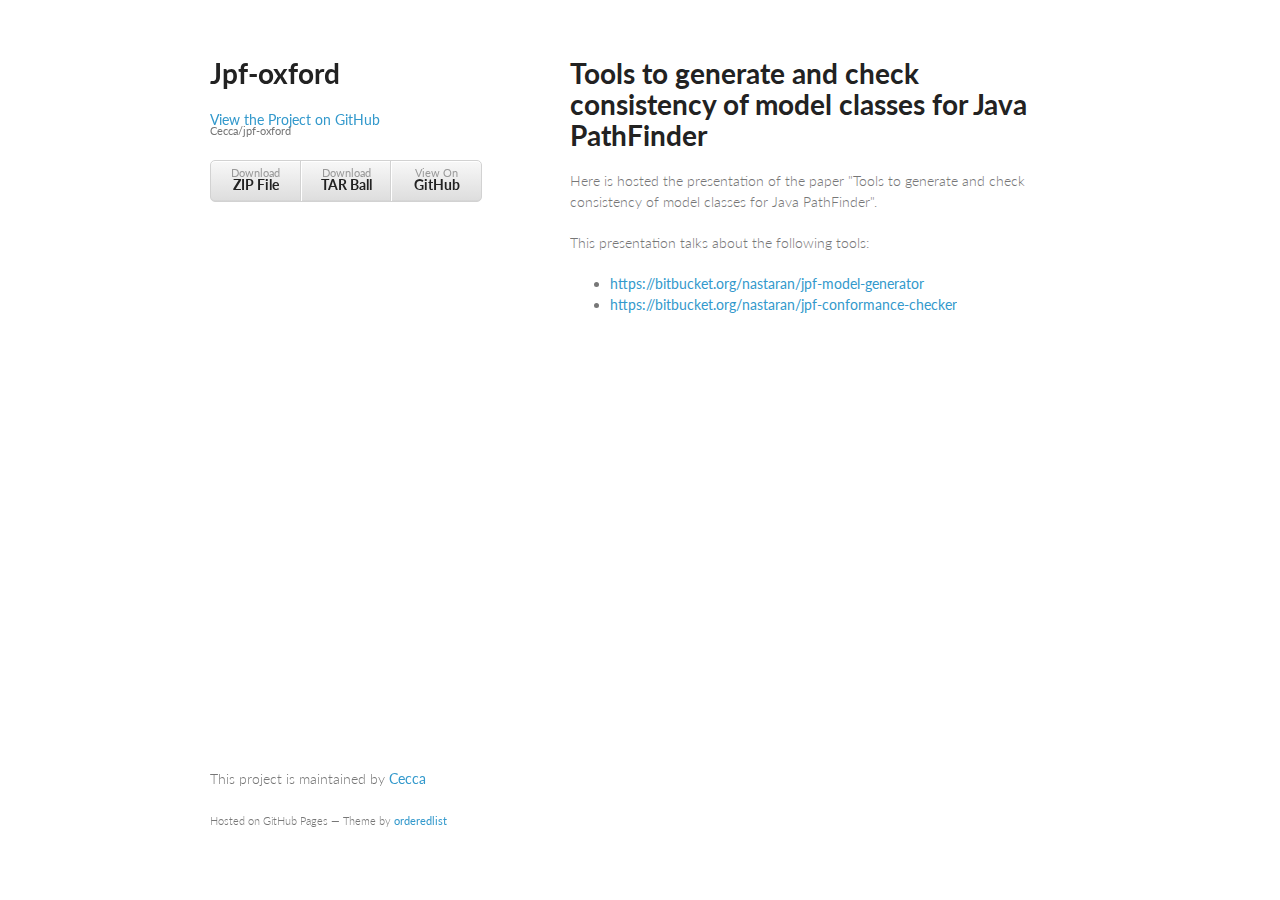
==== index.html @ 8b5bef83 "Create gh-pages branch via GitHub" ====
<!doctype html>
<html>
  <head>
    <meta charset="utf-8">
    <meta http-equiv="X-UA-Compatible" content="chrome=1">
    <title>Jpf-oxford by Cecca</title>

    <link rel="stylesheet" href="stylesheets/styles.css">
    <link rel="stylesheet" href="stylesheets/pygment_trac.css">
    <meta name="viewport" content="width=device-width, initial-scale=1, user-scalable=no">
    <!--[if lt IE 9]>
    <script src="//html5shiv.googlecode.com/svn/trunk/html5.js"></script>
    <![endif]-->
  </head>
  <body>
    <div class="wrapper">
      <header>
        <h1>Jpf-oxford</h1>
        <p></p>

        <p class="view"><a href="https://github.com/Cecca/jpf-oxford">View the Project on GitHub <small>Cecca/jpf-oxford</small></a></p>


        <ul>
          <li><a href="https://github.com/Cecca/jpf-oxford/zipball/master">Download <strong>ZIP File</strong></a></li>
          <li><a href="https://github.com/Cecca/jpf-oxford/tarball/master">Download <strong>TAR Ball</strong></a></li>
          <li><a href="https://github.com/Cecca/jpf-oxford">View On <strong>GitHub</strong></a></li>
        </ul>
      </header>
      <section>
        <h1>Tools to generate and check consistency of model classes for Java PathFinder</h1>

<p>Here is hosted the presentation of the paper 
"Tools to generate and check consistency of model classes for Java PathFinder".</p>

<p>This presentation talks about the following tools:</p>

<ul>
<li><a href="https://bitbucket.org/nastaran/jpf-model-generator">https://bitbucket.org/nastaran/jpf-model-generator</a></li>
<li><a href="https://bitbucket.org/nastaran/jpf-conformance-checker">https://bitbucket.org/nastaran/jpf-conformance-checker</a></li>
</ul>
      </section>
      <footer>
        <p>This project is maintained by <a href="https://github.com/Cecca">Cecca</a></p>
        <p><small>Hosted on GitHub Pages &mdash; Theme by <a href="https://github.com/orderedlist">orderedlist</a></small></p>
      </footer>
    </div>
    <script src="javascripts/scale.fix.js"></script>
    
  </body>
</html>
---- stylesheets/styles.css ----
@import url(https://fonts.googleapis.com/css?family=Lato:300italic,700italic,300,700);

body {
  padding:50px;
  font:14px/1.5 Lato, "Helvetica Neue", Helvetica, Arial, sans-serif;
  color:#777;
  font-weight:300;
}

h1, h2, h3, h4, h5, h6 {
  color:#222;
  margin:0 0 20px;
}

p, ul, ol, table, pre, dl {
  margin:0 0 20px;
}

h1, h2, h3 {
  line-height:1.1;
}

h1 {
  font-size:28px;
}

h2 {
  color:#393939;
}

h3, h4, h5, h6 {
  color:#494949;
}

a {
  color:#39c;
  font-weight:400;
  text-decoration:none;
}

a small {
  font-size:11px;
  color:#777;
  margin-top:-0.6em;
  display:block;
}

.wrapper {
  width:860px;
  margin:0 auto;
}

blockquote {
  border-left:1px solid #e5e5e5;
  margin:0;
  padding:0 0 0 20px;
  font-style:italic;
}

code, pre {
  font-family:Monaco, Bitstream Vera Sans Mono, Lucida Console, Terminal;
  color:#333;
  font-size:12px;
}

pre {
  padding:8px 15px;
  background: #f8f8f8;  
  border-radius:5px;
  border:1px solid #e5e5e5;
  overflow-x: auto;
}

table {
  width:100%;
  border-collapse:collapse;
}

th, td {
  text-align:left;
  padding:5px 10px;
  border-bottom:1px solid #e5e5e5;
}

dt {
  color:#444;
  font-weight:700;
}

th {
  color:#444;
}

img {
  max-width:100%;
}

header {
  width:270px;
  float:left;
  position:fixed;
}

header ul {
  list-style:none;
  height:40px;
  
  padding:0;
  
  background: #eee;
  background: -moz-linear-gradient(top, #f8f8f8 0%, #dddddd 100%);
  background: -webkit-gradient(linear, left top, left bottom, color-stop(0%,#f8f8f8), color-stop(100%,#dddddd));
  background: -webkit-linear-gradient(top, #f8f8f8 0%,#dddddd 100%);
  background: -o-linear-gradient(top, #f8f8f8 0%,#dddddd 100%);
  background: -ms-linear-gradient(top, #f8f8f8 0%,#dddddd 100%);
  background: linear-gradient(top, #f8f8f8 0%,#dddddd 100%);
  
  border-radius:5px;
  border:1px solid #d2d2d2;
  box-shadow:inset #fff 0 1px 0, inset rgba(0,0,0,0.03) 0 -1px 0;
  width:270px;
}

header li {
  width:89px;
  float:left;
  border-right:1px solid #d2d2d2;
  height:40px;
}

header ul a {
  line-height:1;
  font-size:11px;
  color:#999;
  display:block;
  text-align:center;
  padding-top:6px;
  height:40px;
}

strong {
  color:#222;
  font-weight:700;
}

header ul li + li {
  width:88px;
  border-left:1px solid #fff;
}

header ul li + li + li {
  border-right:none;
  width:89px;
}

header ul a strong {
  font-size:14px;
  display:block;
  color:#222;
}

section {
  width:500px;
  float:right;
  padding-bottom:50px;
}

small {
  font-size:11px;
}

hr {
  border:0;
  background:#e5e5e5;
  height:1px;
  margin:0 0 20px;
}

footer {
  width:270px;
  float:left;
  position:fixed;
  bottom:50px;
}

@media print, screen and (max-width: 960px) {
  
  div.wrapper {
    width:auto;
    margin:0;
  }
  
  header, section, footer {
    float:none;
    position:static;
    width:auto;
  }
  
  header {
    padding-right:320px;
  }
  
  section {
    border:1px solid #e5e5e5;
    border-width:1px 0;
    padding:20px 0;
    margin:0 0 20px;
  }
  
  header a small {
    display:inline;
  }
  
  header ul {
    position:absolute;
    right:50px;
    top:52px;
  }
}

@media print, screen and (max-width: 720px) {
  body {
    word-wrap:break-word;
  }
  
  header {
    padding:0;
  }
  
  header ul, header p.view {
    position:static;
  }
  
  pre, code {
    word-wrap:normal;
  }
}

@media print, screen and (max-width: 480px) {
  body {
    padding:15px;
  }
  
  header ul {
    display:none;
  }
}

@media print {
  body {
    padding:0.4in;
    font-size:12pt;
    color:#444;
  }
}
---- stylesheets/pygment_trac.css ----
.highlight  { background: #ffffff; }
.highlight .c { color: #999988; font-style: italic } /* Comment */
.highlight .err { color: #a61717; background-color: #e3d2d2 } /* Error */
.highlight .k { font-weight: bold } /* Keyword */
.highlight .o { font-weight: bold } /* Operator */
.highlight .cm { color: #999988; font-style: italic } /* Comment.Multiline */
.highlight .cp { color: #999999; font-weight: bold } /* Comment.Preproc */
.highlight .c1 { color: #999988; font-style: italic } /* Comment.Single */
.highlight .cs { color: #999999; font-weight: bold; font-style: italic } /* Comment.Special */
.highlight .gd { color: #000000; background-color: #ffdddd } /* Generic.Deleted */
.highlight .gd .x { color: #000000; background-color: #ffaaaa } /* Generic.Deleted.Specific */
.highlight .ge { font-style: italic } /* Generic.Emph */
.highlight .gr { color: #aa0000 } /* Generic.Error */
.highlight .gh { color: #999999 } /* Generic.Heading */
.highlight .gi { color: #000000; background-color: #ddffdd } /* Generic.Inserted */
.highlight .gi .x { color: #000000; background-color: #aaffaa } /* Generic.Inserted.Specific */
.highlight .go { color: #888888 } /* Generic.Output */
.highlight .gp { color: #555555 } /* Generic.Prompt */
.highlight .gs { font-weight: bold } /* Generic.Strong */
.highlight .gu { color: #800080; font-weight: bold; } /* Generic.Subheading */
.highlight .gt { color: #aa0000 } /* Generic.Traceback */
.highlight .kc { font-weight: bold } /* Keyword.Constant */
.highlight .kd { font-weight: bold } /* Keyword.Declaration */
.highlight .kn { font-weight: bold } /* Keyword.Namespace */
.highlight .kp { font-weight: bold } /* Keyword.Pseudo */
.highlight .kr { font-weight: bold } /* Keyword.Reserved */
.highlight .kt { color: #445588; font-weight: bold } /* Keyword.Type */
.highlight .m { color: #009999 } /* Literal.Number */
.highlight .s { color: #d14 } /* Literal.String */
.highlight .na { color: #008080 } /* Name.Attribute */
.highlight .nb { color: #0086B3 } /* Name.Builtin */
.highlight .nc { color: #445588; font-weight: bold } /* Name.Class */
.highlight .no { color: #008080 } /* Name.Constant */
.highlight .ni { color: #800080 } /* Name.Entity */
.highlight .ne { color: #990000; font-weight: bold } /* Name.Exception */
.highlight .nf { color: #990000; font-weight: bold } /* Name.Function */
.highlight .nn { color: #555555 } /* Name.Namespace */
.highlight .nt { color: #000080 } /* Name.Tag */
.highlight .nv { color: #008080 } /* Name.Variable */
.highlight .ow { font-weight: bold } /* Operator.Word */
.highlight .w { color: #bbbbbb } /* Text.Whitespace */
.highlight .mf { color: #009999 } /* Literal.Number.Float */
.highlight .mh { color: #009999 } /* Literal.Number.Hex */
.highlight .mi { color: #009999 } /* Literal.Number.Integer */
.highlight .mo { color: #009999 } /* Literal.Number.Oct */
.highlight .sb { color: #d14 } /* Literal.String.Backtick */
.highlight .sc { color: #d14 } /* Literal.String.Char */
.highlight .sd { color: #d14 } /* Literal.String.Doc */
.highlight .s2 { color: #d14 } /* Literal.String.Double */
.highlight .se { color: #d14 } /* Literal.String.Escape */
.highlight .sh { color: #d14 } /* Literal.String.Heredoc */
.highlight .si { color: #d14 } /* Literal.String.Interpol */
.highlight .sx { color: #d14 } /* Literal.String.Other */
.highlight .sr { color: #009926 } /* Literal.String.Regex */
.highlight .s1 { color: #d14 } /* Literal.String.Single */
.highlight .ss { color: #990073 } /* Literal.String.Symbol */
.highlight .bp { color: #999999 } /* Name.Builtin.Pseudo */
.highlight .vc { color: #008080 } /* Name.Variable.Class */
.highlight .vg { color: #008080 } /* Name.Variable.Global */
.highlight .vi { color: #008080 } /* Name.Variable.Instance */
.highlight .il { color: #009999 } /* Literal.Number.Integer.Long */

.type-csharp .highlight .k { color: #0000FF }
.type-csharp .highlight .kt { color: #0000FF }
.type-csharp .highlight .nf { color: #000000; font-weight: normal }
.type-csharp .highlight .nc { color: #2B91AF }
.type-csharp .highlight .nn { color: #000000 }
.type-csharp .highlight .s { color: #A31515 }
.type-csharp .highlight .sc { color: #A31515 }
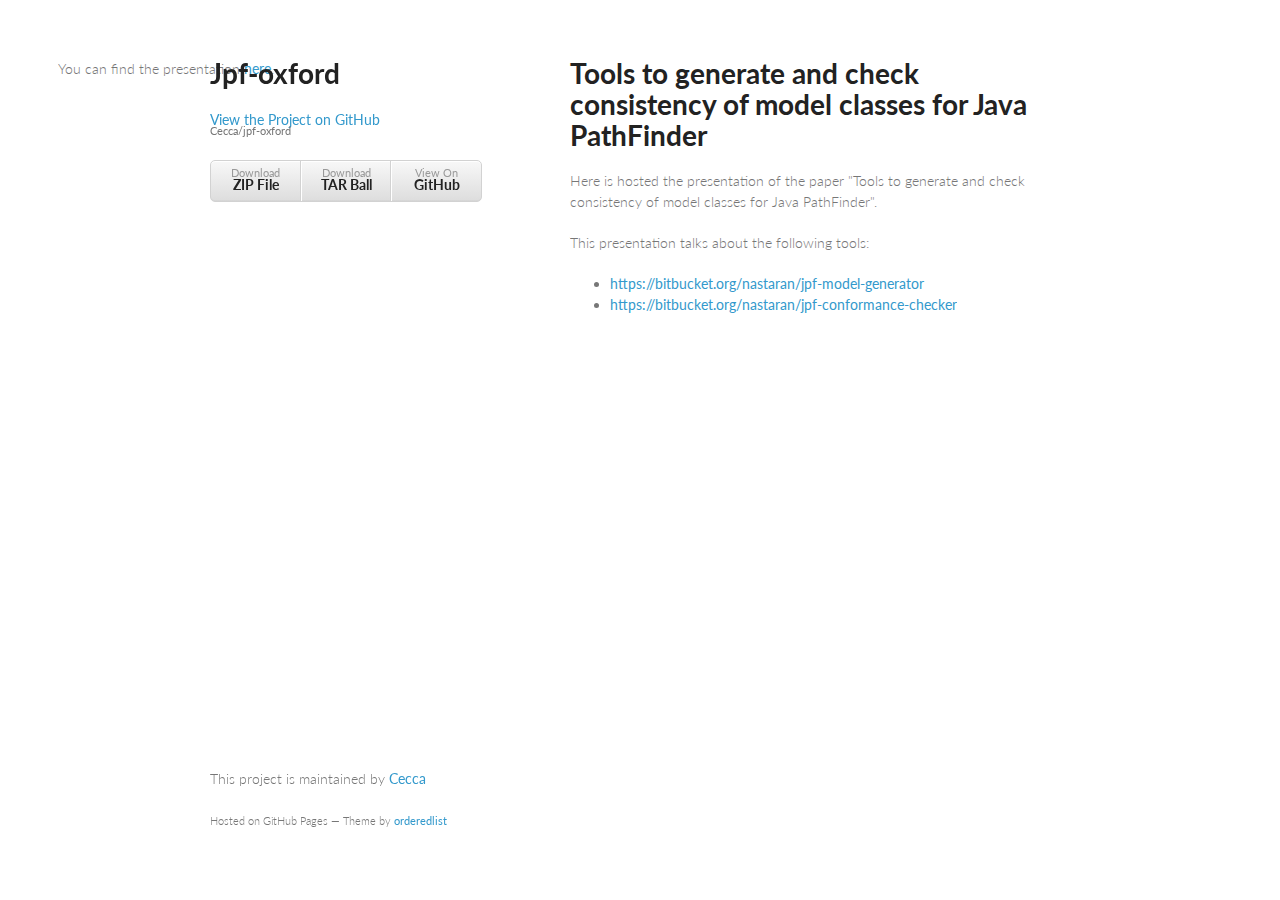
==== commit 61e7b512: "Add link to presentation." ====
--- a/index.html
+++ b/index.html
@@ -45,7 +45,9 @@
         <p><small>Hosted on GitHub Pages &mdash; Theme by <a href="https://github.com/orderedlist">orderedlist</a></small></p>
       </footer>
     </div>
+    <p>You can find the presentation <a href="presentation.html">here</a>.</p>
     <script src="javascripts/scale.fix.js"></script>
     
+
   </body>
-</html>+</html>
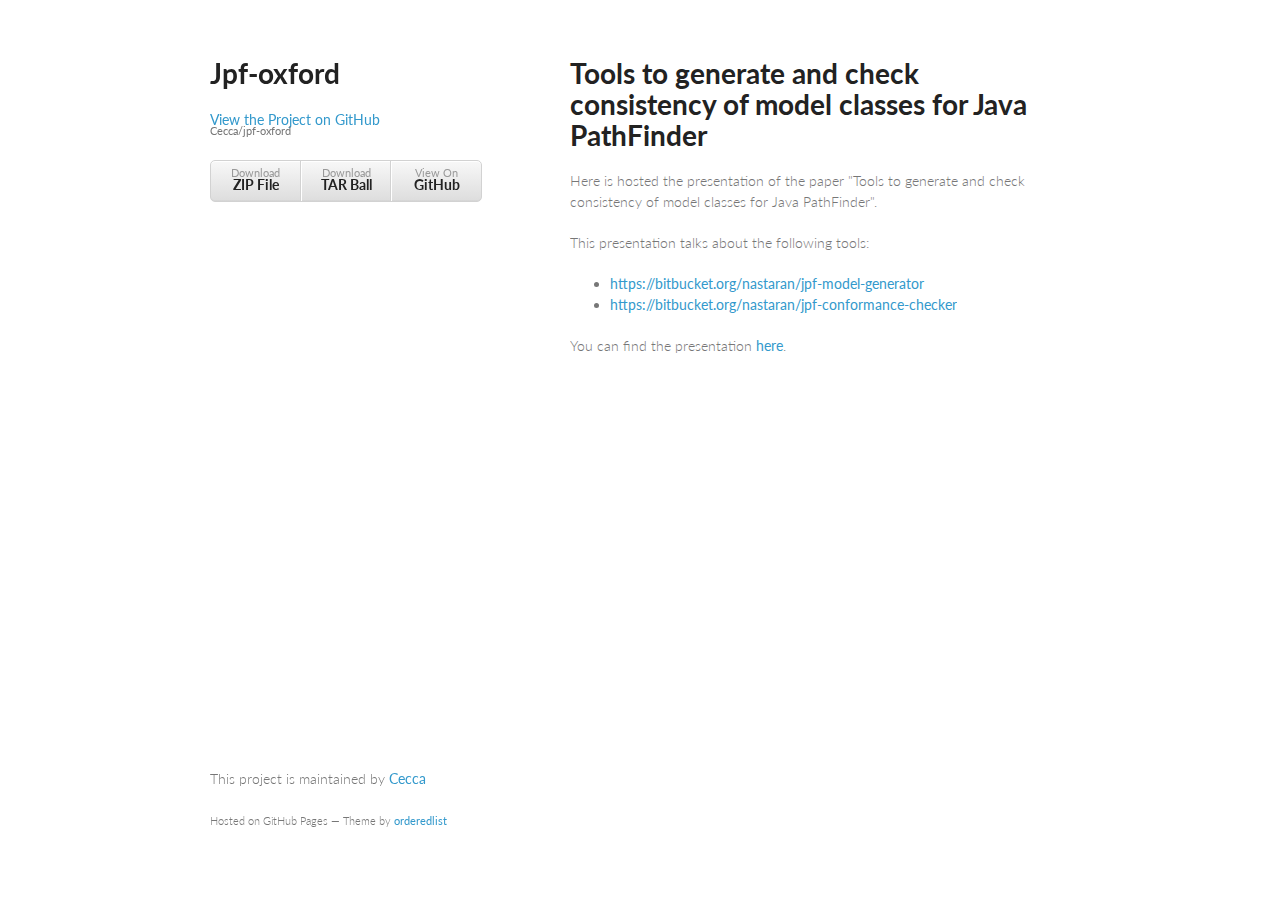
==== commit 6734f21f: "Create gh-pages branch via GitHub" ====
--- a/index.html
+++ b/index.html
@@ -38,16 +38,14 @@
 <ul>
 <li><a href="https://bitbucket.org/nastaran/jpf-model-generator">https://bitbucket.org/nastaran/jpf-model-generator</a></li>
 <li><a href="https://bitbucket.org/nastaran/jpf-conformance-checker">https://bitbucket.org/nastaran/jpf-conformance-checker</a></li>
-</ul>
+</ul><p>You can find the presentation <a href="presentation.html">here</a>.</p>
       </section>
       <footer>
         <p>This project is maintained by <a href="https://github.com/Cecca">Cecca</a></p>
         <p><small>Hosted on GitHub Pages &mdash; Theme by <a href="https://github.com/orderedlist">orderedlist</a></small></p>
       </footer>
     </div>
-    <p>You can find the presentation <a href="presentation.html">here</a>.</p>
     <script src="javascripts/scale.fix.js"></script>
     
-
   </body>
-</html>
+</html>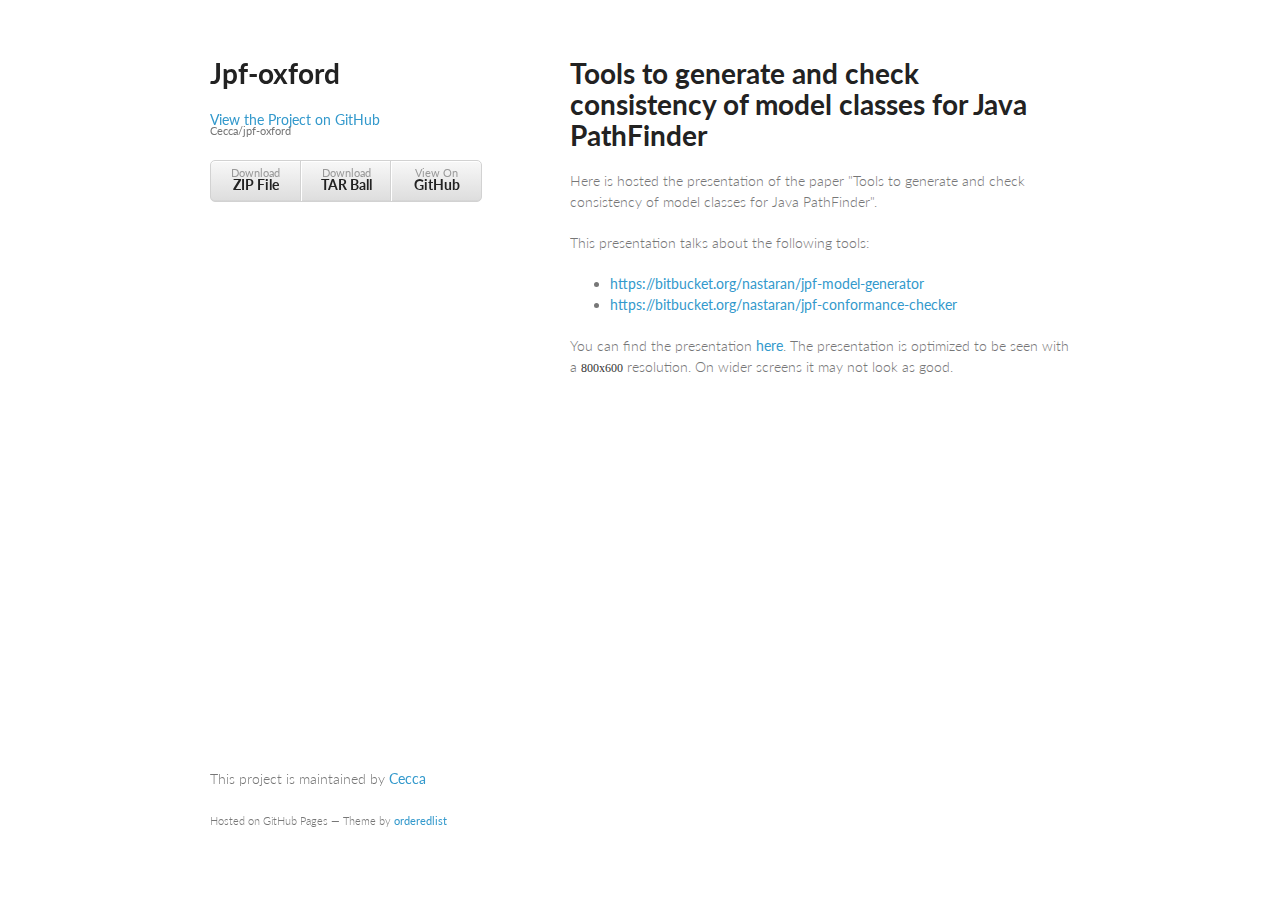
==== commit 65a2ce12: "Create gh-pages branch via GitHub" ====
--- a/index.html
+++ b/index.html
@@ -38,7 +38,9 @@
 <ul>
 <li><a href="https://bitbucket.org/nastaran/jpf-model-generator">https://bitbucket.org/nastaran/jpf-model-generator</a></li>
 <li><a href="https://bitbucket.org/nastaran/jpf-conformance-checker">https://bitbucket.org/nastaran/jpf-conformance-checker</a></li>
-</ul><p>You can find the presentation <a href="presentation.html">here</a>.</p>
+</ul><p>You can find the presentation <a href="presentation.html">here</a>. 
+The presentation is optimized to be seen with a <code>800x600</code> resolution. 
+On wider screens it may not look as good.</p>
       </section>
       <footer>
         <p>This project is maintained by <a href="https://github.com/Cecca">Cecca</a></p>
